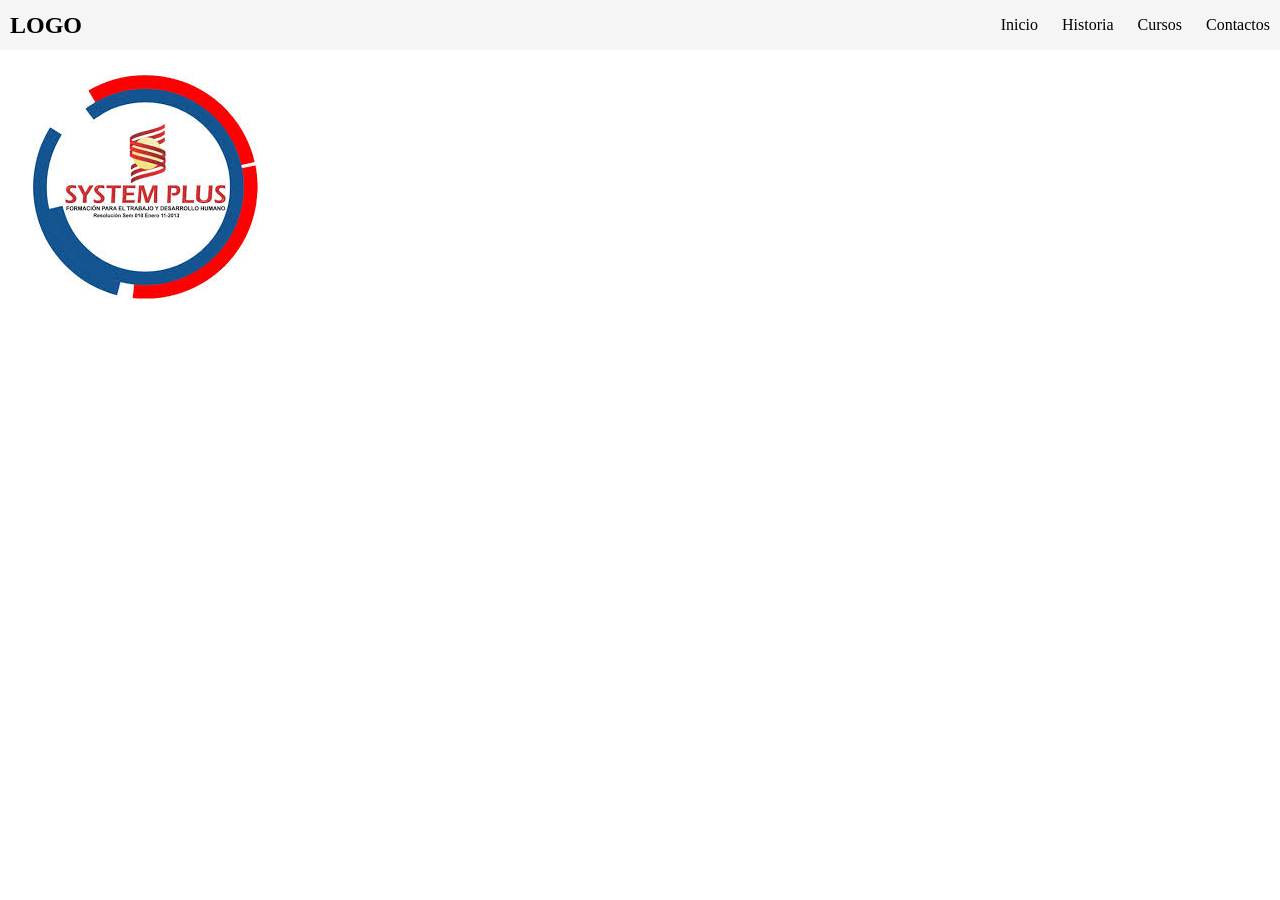
==== index.html @ 24cbaeaa "agregando mi parte: nikol" ====
<!DOCTYPE html>
<html lang="es">
<head>
    <meta charset="UTF-8">
    <meta name="viewport" content="width=device-width, initial-scale=1.0">
    <title>PROYECTO</title>
    <link rel="stylesheet" href="style.css">
</head>
<body>
    
    
    <!-- HEADER: FABIAN -->
    <header>
        <div class="titulo">
            <h1>LOGO</h1>
            <li>
                <a href="#">Inicio</a>
                <a href="#">Historia</a>
                <a href="#">Cursos</a>
                <a href="#">Contactos</a>
            </li>
        </div>
    </header>
    <!-- MAIN: NIKOL -->
    <main>
     <div class="biografia"></div>
     <img src="img/images.png">
     <p></p>
     
     
     

    </main>
    <!-- FOOTER: MIGUEL -->
    <footer></footer>

    <script src="script.js"></script>
</body>
</html>
---- style.css ----
*{
    margin: 0;
    padding: 0;
    box-sizing: border-box;
}

body{
    min-height: 100vh;
    display: flex;
    flex-direction: column;
}

header{
    width: 100%;
    height: 50px;
    background: whitesmoke;

}

.titulo{
    display: flex;
    justify-content: space-between;
    height: 50px;
    align-items: center;

}

h1{
    font-size: 24px;
    padding: 5px;
    margin-left: 5px;

}

li{
    list-style: none;
}

a{
    text-decoration: none;
    color: black;
    margin: 5px;
    padding: 5px;
}

a:hover{
    color: burlywood;
    font-weight: bold;
    cursor: pointer;
}
img{
 text-align: center;
 padding: 25px;
 position: relative;
 flex-direction: column;
 display: flex;
 transform: translateX(8px);
 

 
 
 
}
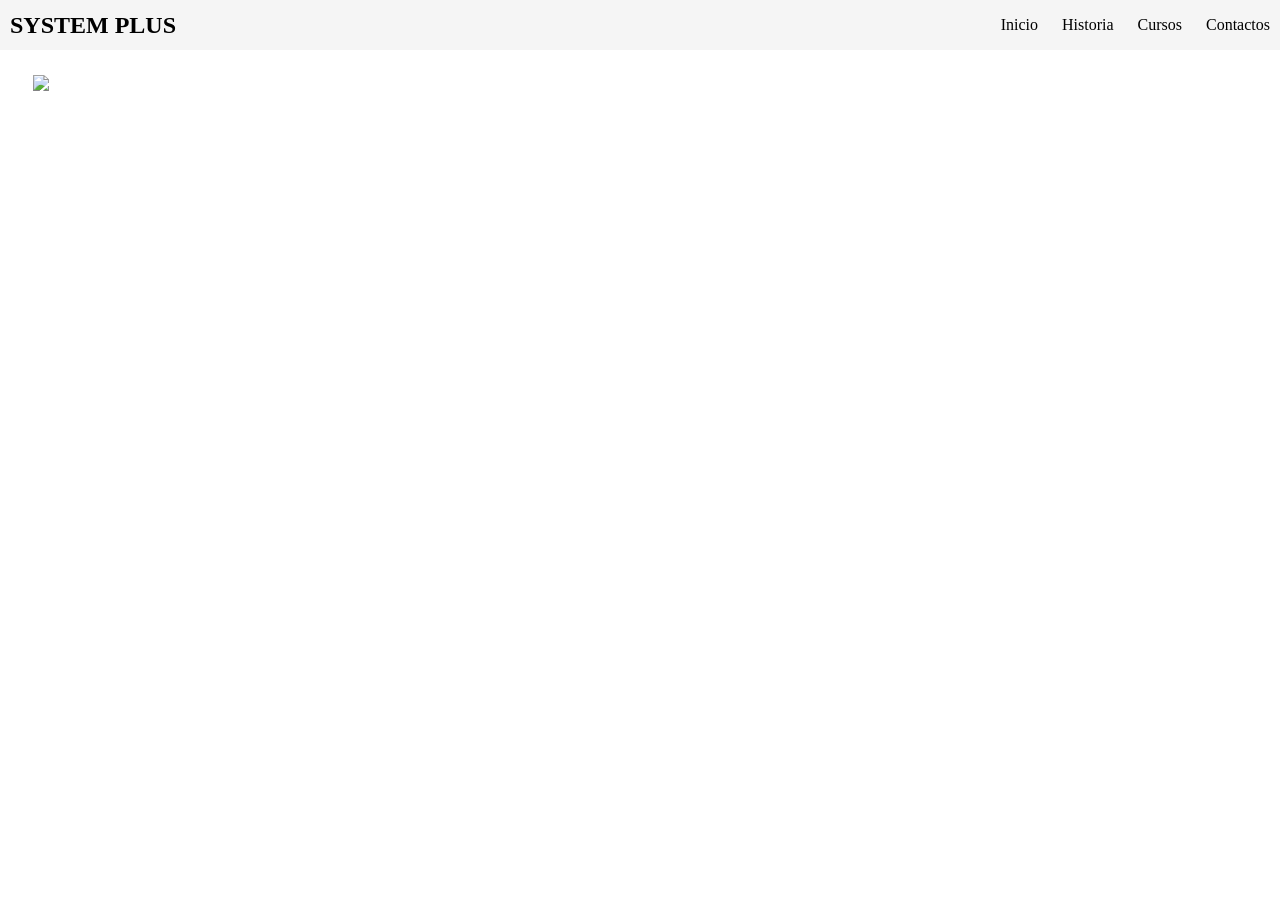
==== commit b822467e: "agregando parte nikol" ====
--- a/index.html
+++ b/index.html
@@ -12,7 +12,7 @@
     <!-- HEADER: FABIAN -->
     <header>
         <div class="titulo">
-            <h1>LOGO</h1>
+            <h1>SYSTEM PLUS</h1>
             <li>
                 <a href="#">Inicio</a>
                 <a href="#">Historia</a>
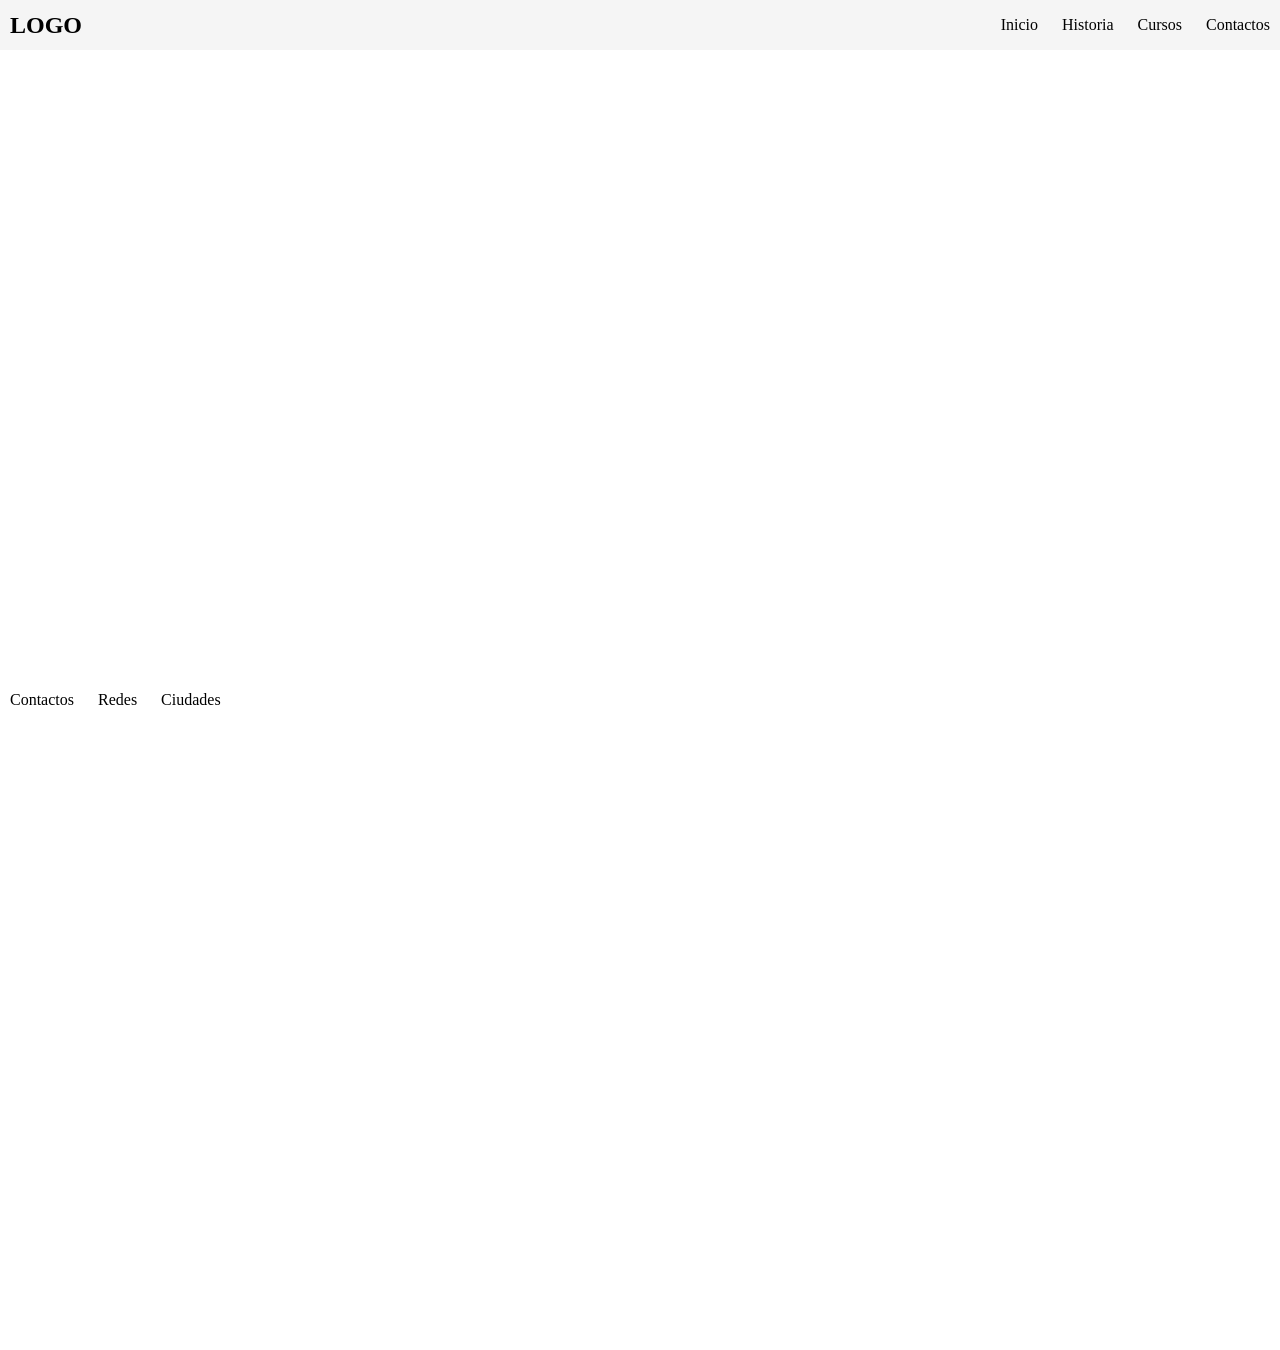
==== commit a7d5013d: "agregando parte miguel" ====
--- a/index.html
+++ b/index.html
@@ -12,7 +12,7 @@
     <!-- HEADER: FABIAN -->
     <header>
         <div class="titulo">
-            <h1>SYSTEM PLUS</h1>
+            <h1>LOGO</h1>
             <li>
                 <a href="#">Inicio</a>
                 <a href="#">Historia</a>
@@ -22,17 +22,17 @@
         </div>
     </header>
     <!-- MAIN: NIKOL -->
-    <main>
-     <div class="biografia"></div>
-     <img src="img/images.png">
-     <p></p>
-     
-     
-     
-
-    </main>
+    <main></main>
     <!-- FOOTER: MIGUEL -->
-    <footer></footer>
+    <footer>
+        <div class="piepag">
+           <li>
+            <a href="#">Contactos</a>
+            <a href="#">Redes</a>
+            <a href="#">Ciudades</a>
+           </li> 
+        </div>
+    </footer>
 
     <script src="script.js"></script>
 </body>
--- a/style.css
+++ b/style.css
@@ -48,16 +48,24 @@
     font-weight: bold;
     cursor: pointer;
 }
-img{
- text-align: center;
- padding: 25px;
- position: relative;
- flex-direction: column;
- display: flex;
- transform: translateX(8px);
- 
 
- 
- 
- 
-}+.footer{
+    min-height: 20vh;
+    display: flex;
+    flex-direction: column;
+}
+
+.piepag{
+    display: flex;
+    justify-content: space-between;
+    height: 1300px;
+    align-items: center;
+}
+
+.a{
+    text-decoration: none;
+    color: black;
+    margin: 200px;
+    padding: 200px;
+    space: 1000px;
+}
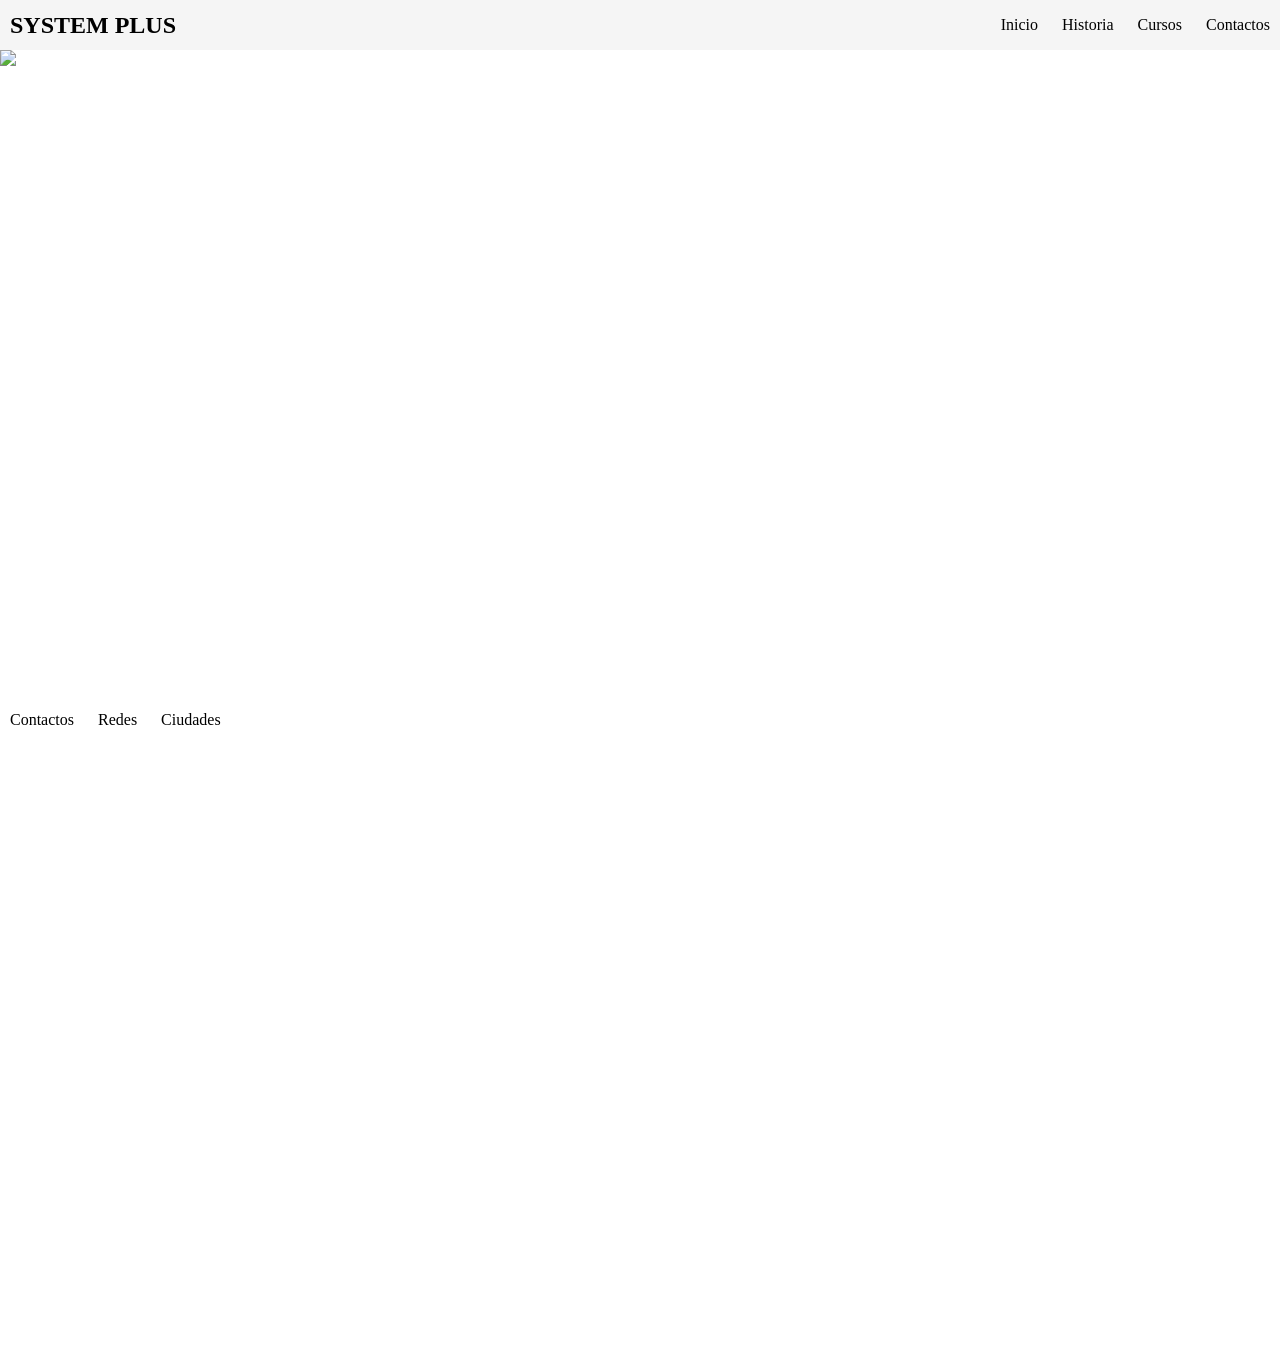
==== commit 97c2903a: "parte miguel" ====
--- a/index.html
+++ b/index.html
@@ -12,7 +12,7 @@
     <!-- HEADER: FABIAN -->
     <header>
         <div class="titulo">
-            <h1>LOGO</h1>
+            <h1>SYSTEM PLUS</h1>
             <li>
                 <a href="#">Inicio</a>
                 <a href="#">Historia</a>
@@ -22,7 +22,15 @@
         </div>
     </header>
     <!-- MAIN: NIKOL -->
-    <main></main>
+    <main>
+     <div class="biografia"></div>
+     <img src="img/images.png">
+     <p></p>
+     
+     
+     
+
+    </main>
     <!-- FOOTER: MIGUEL -->
     <footer>
         <div class="piepag">
--- a/style.css
+++ b/style.css
@@ -48,6 +48,7 @@
     font-weight: bold;
     cursor: pointer;
 }
+<<<<<<< HEAD
 
 .footer{
     min-height: 20vh;
@@ -69,3 +70,18 @@
     padding: 200px;
     space: 1000px;
 }
+=======
+img{
+ text-align: center;
+ padding: 25px;
+ position: relative;
+ flex-direction: column;
+ display: flex;
+ transform: translateX(8px);
+ 
+
+ 
+ 
+ 
+}
+>>>>>>> b822467ea1ca821b43734d642c6fcb60a45473a1
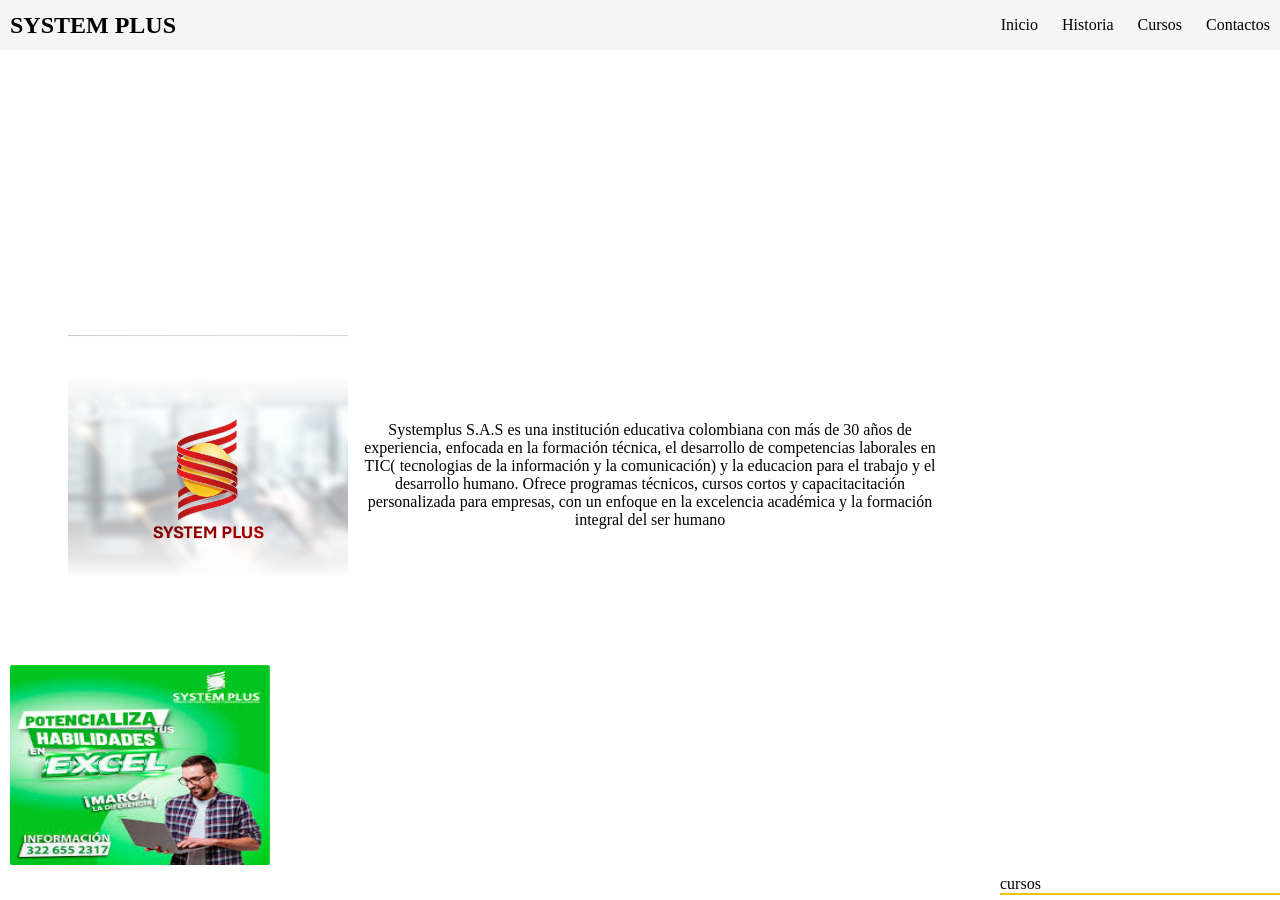
==== commit 412b73da: "actualizando main" ====
--- a/index.html
+++ b/index.html
@@ -23,24 +23,28 @@
     </header>
     <!-- MAIN: NIKOL -->
     <main>
-     <div class="biografia"></div>
-     <img src="img/images.png">
-     <p></p>
-     
-     
+     <div class="biografia">
+         <img src="img/imagen_main.jpg">
+         <p> Systemplus S.A.S es una institución educativa colombiana con más de 30 años de experiencia, enfocada en la formación técnica, el desarrollo de competencias laborales en TIC( tecnologias de la información y la comunicación) 
+            y la educacion para el trabajo y el desarrollo humano. 
+            Ofrece programas técnicos, cursos cortos y capacitacitación
+             personalizada para empresas, con un enfoque en la excelencia
+              académica y la formación integral del ser humano </p>
+
+     </div>
+     <div>
+        <img src="img/sistem.png" alt="" id="sistemplus">
+        <div class="linea">
+            <span> cursos </span>
+        </div>
+     </div>
+
+    
      
 
     </main>
     <!-- FOOTER: MIGUEL -->
-    <footer>
-        <div class="piepag">
-           <li>
-            <a href="#">Contactos</a>
-            <a href="#">Redes</a>
-            <a href="#">Ciudades</a>
-           </li> 
-        </div>
-    </footer>
+    <footer></footer>
 
     <script src="script.js"></script>
 </body>
--- a/style.css
+++ b/style.css
@@ -48,40 +48,49 @@
     font-weight: bold;
     cursor: pointer;
 }
-<<<<<<< HEAD
 
-.footer{
-    min-height: 20vh;
+main{
+    flex:1;
     display: flex;
-    flex-direction: column;
-}
-
-.piepag{
-    display: flex;
-    justify-content: space-between;
-    height: 1300px;
+    justify-content: center;
     align-items: center;
 }
 
-.a{
-    text-decoration: none;
-    color: black;
-    margin: 200px;
-    padding: 200px;
-    space: 1000px;
+.biografia{
+    flex: 1;
+    width: 80%;
+    height: 350px;
+    display: flex;
+    justify-content: center;
+    align-items: center;
 }
-=======
+
 img{
  text-align: center;
- padding: 25px;
+ padding: 10px;
  position: relative;
  flex-direction: column;
  display: flex;
  transform: translateX(8px);
+ width: 300px;
  
+}
+p{
+width: 60%;
+text-align: center;
+}
 
  
- 
- 
+#sistemplus{
+ width: 280px;
+ height: 220px;
+ border-radius: 12px;
+ transform: translateX(-1000px);
+ margin-top: 600px;
 }
->>>>>>> b822467ea1ca821b43734d642c6fcb60a45473a1
+.linea{
+    content: ;
+    flex: 1;
+    border-bottom: 2px solid #f1c40f;
+}
+
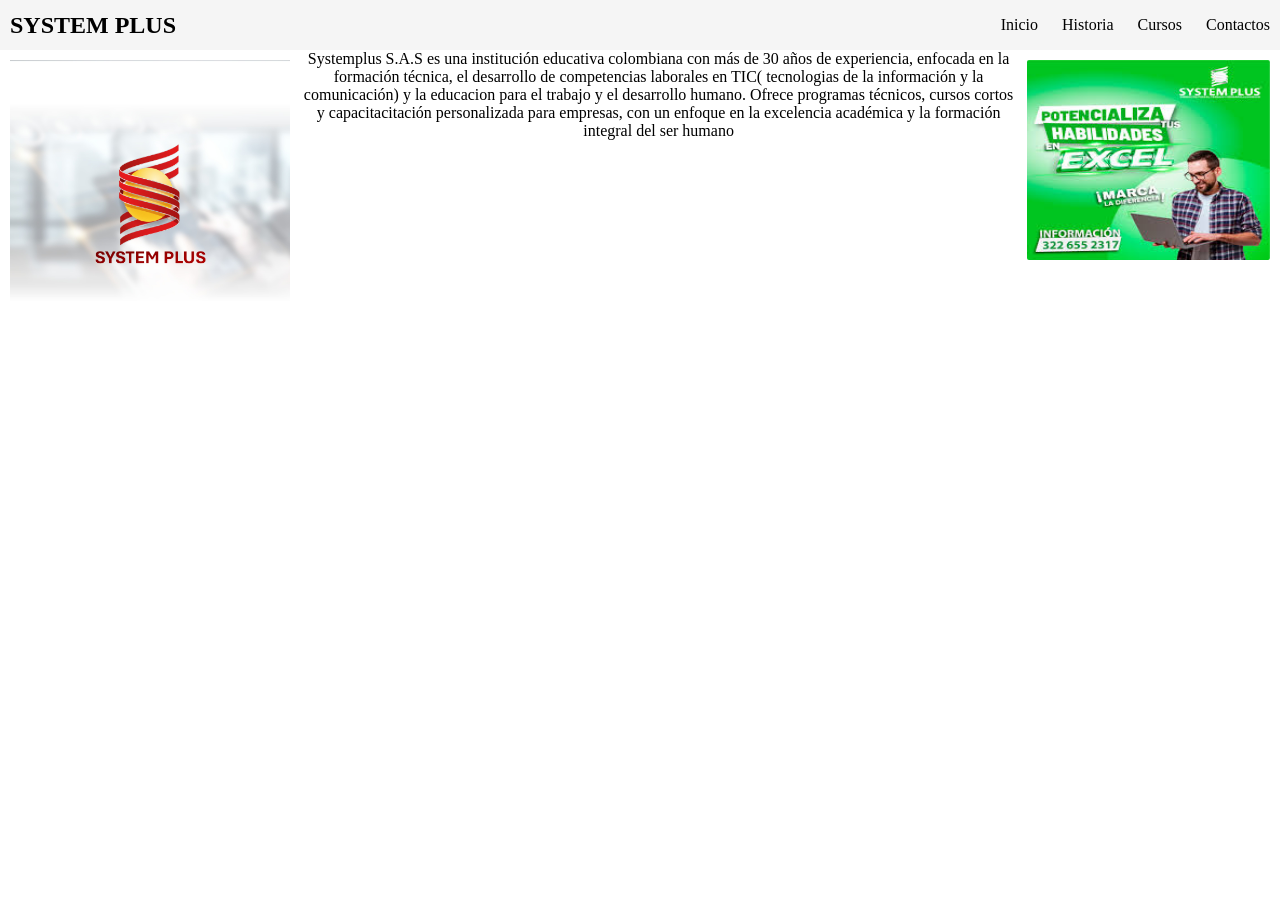
==== commit 8d93844a: "actualizando main" ====
--- a/index.html
+++ b/index.html
@@ -23,25 +23,18 @@
     </header>
     <!-- MAIN: NIKOL -->
     <main>
-     <div class="biografia">
-         <img src="img/imagen_main.jpg">
-         <p> Systemplus S.A.S es una institución educativa colombiana con más de 30 años de experiencia, enfocada en la formación técnica, el desarrollo de competencias laborales en TIC( tecnologias de la información y la comunicación) 
-            y la educacion para el trabajo y el desarrollo humano. 
-            Ofrece programas técnicos, cursos cortos y capacitacitación
-             personalizada para empresas, con un enfoque en la excelencia
-              académica y la formación integral del ser humano </p>
-
-     </div>
-     <div>
-        <img src="img/sistem.png" alt="" id="sistemplus">
-        <div class="linea">
-            <span> cursos </span>
+        <div class="uno">
+             <img src="img/imagen_main.jpg">
+            <p> Systemplus S.A.S es una institución educativa colombiana con más de 30 años de experiencia, enfocada en la formación técnica, el desarrollo de competencias laborales en TIC( tecnologias de la información y la comunicación) 
+                y la educacion para el trabajo y el desarrollo humano. 
+                Ofrece programas técnicos, cursos cortos y capacitacitación
+                personalizada para empresas, con un enfoque en la excelencia
+                académica y la formación integral del ser humano 
+            </p>
+        <div>
+        </div class="dos">
+            <img src="img/sistem.png" alt="" id="sistemplus">
         </div>
-     </div>
-
-    
-     
-
     </main>
     <!-- FOOTER: MIGUEL -->
     <footer></footer>
--- a/style.css
+++ b/style.css
@@ -52,17 +52,17 @@
 main{
     flex:1;
     display: flex;
-    justify-content: center;
+    flex-direction: column;
     align-items: center;
 }
 
-.biografia{
-    flex: 1;
-    width: 80%;
-    height: 350px;
+
+.uno{
     display: flex;
-    justify-content: center;
-    align-items: center;
+}
+
+.dos{
+  
 }
 
 img{
@@ -71,7 +71,6 @@
  position: relative;
  flex-direction: column;
  display: flex;
- transform: translateX(8px);
  width: 300px;
  
 }
@@ -85,12 +84,6 @@
  width: 280px;
  height: 220px;
  border-radius: 12px;
- transform: translateX(-1000px);
- margin-top: 600px;
-}
-.linea{
-    content: ;
-    flex: 1;
-    border-bottom: 2px solid #f1c40f;
+ 
 }
 
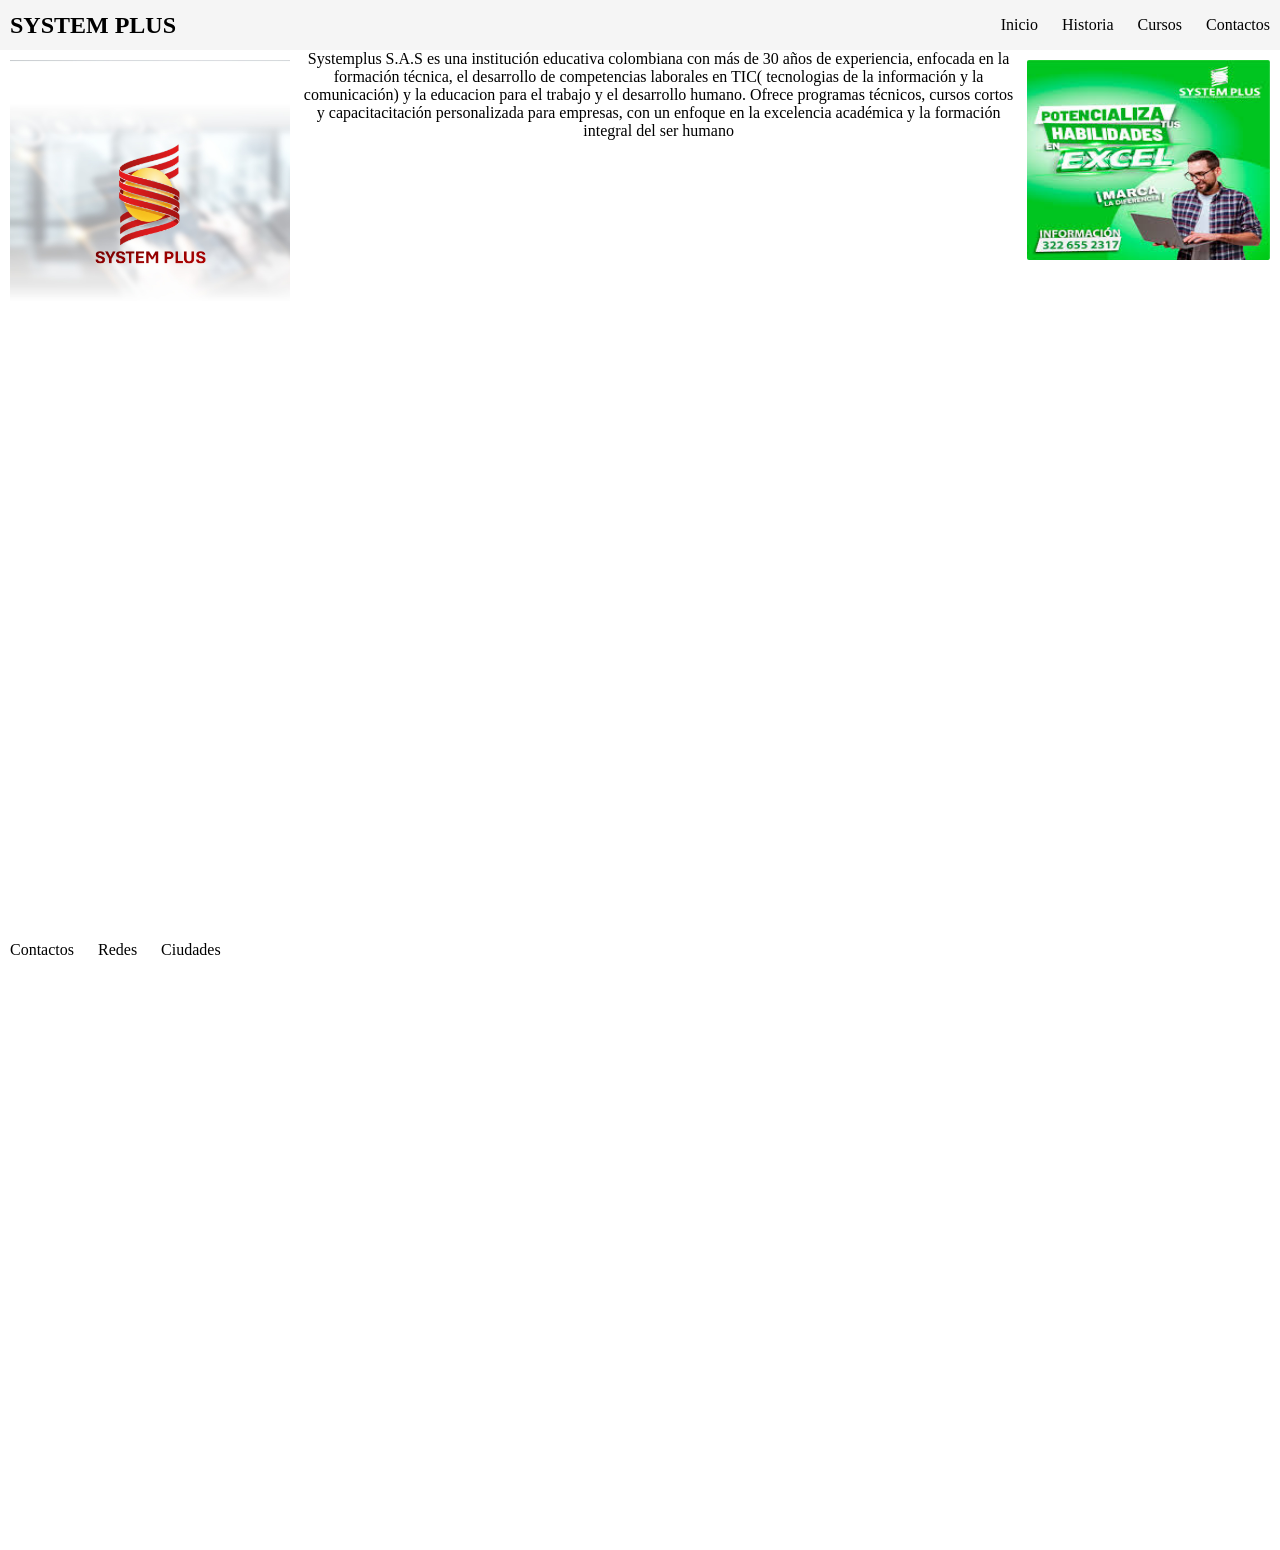
==== commit f45a96d7: "parte nikol, avances" ====
--- a/index.html
+++ b/index.html
@@ -37,7 +37,15 @@
         </div>
     </main>
     <!-- FOOTER: MIGUEL -->
-    <footer></footer>
+    <footer>
+        <div class="piepag">
+           <li>
+            <a href="#">Contactos</a>
+            <a href="#">Redes</a>
+            <a href="#">Ciudades</a>
+           </li> 
+        </div>
+    </footer>
 
     <script src="script.js"></script>
 </body>
--- a/style.css
+++ b/style.css
@@ -61,8 +61,25 @@
     display: flex;
 }
 
-.dos{
   
+.footer{
+    min-height: 60vh;
+    display: flex;
+    flex-direction: column;
+}
+
+.piepag{
+    display: flex;
+    justify-content: space-between;
+    height: 1200px;
+    align-items: center;
+}
+
+.a{
+    text-decoration: none;
+    color: black;
+    margin: 10px;
+    padding: 10px;
 }
 
 img{
@@ -71,9 +88,11 @@
  position: relative;
  flex-direction: column;
  display: flex;
+
  width: 300px;
  
 }
+
 p{
 width: 60%;
 text-align: center;
@@ -87,3 +106,4 @@
  
 }
 
+
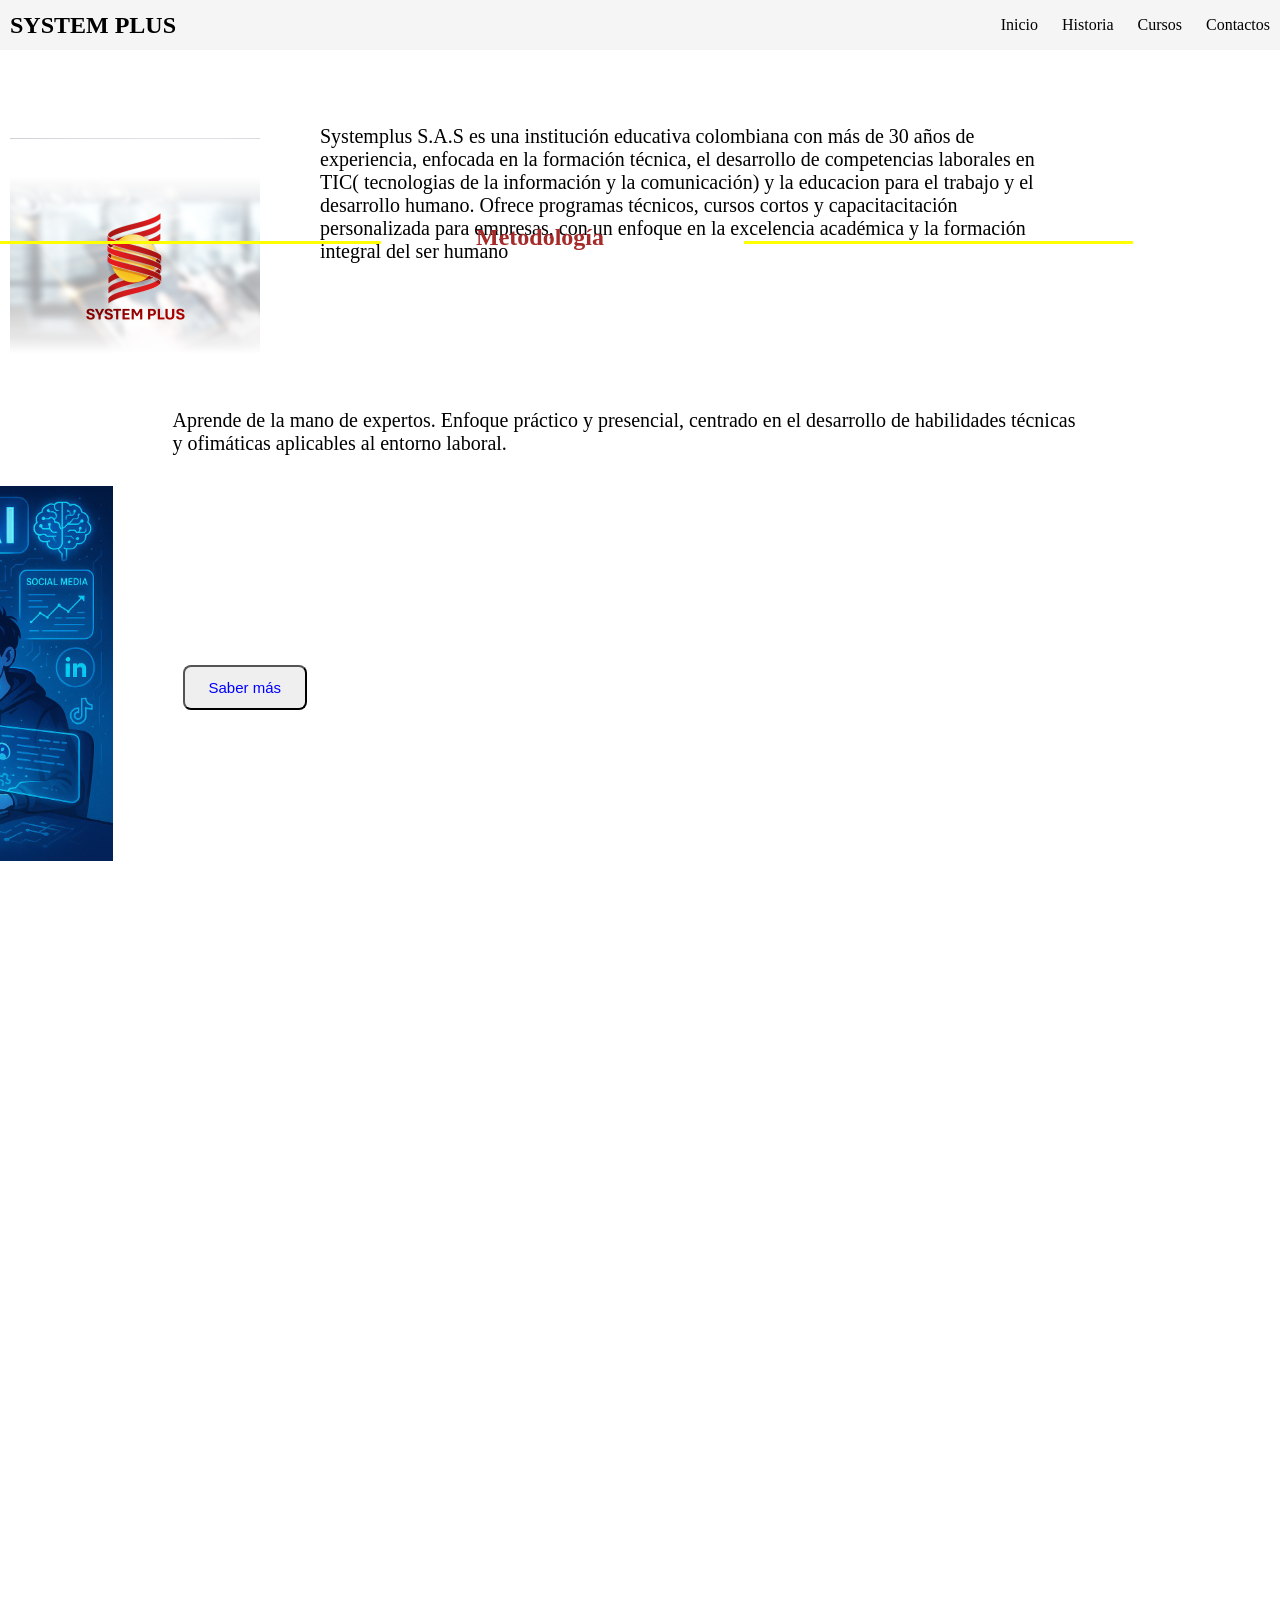
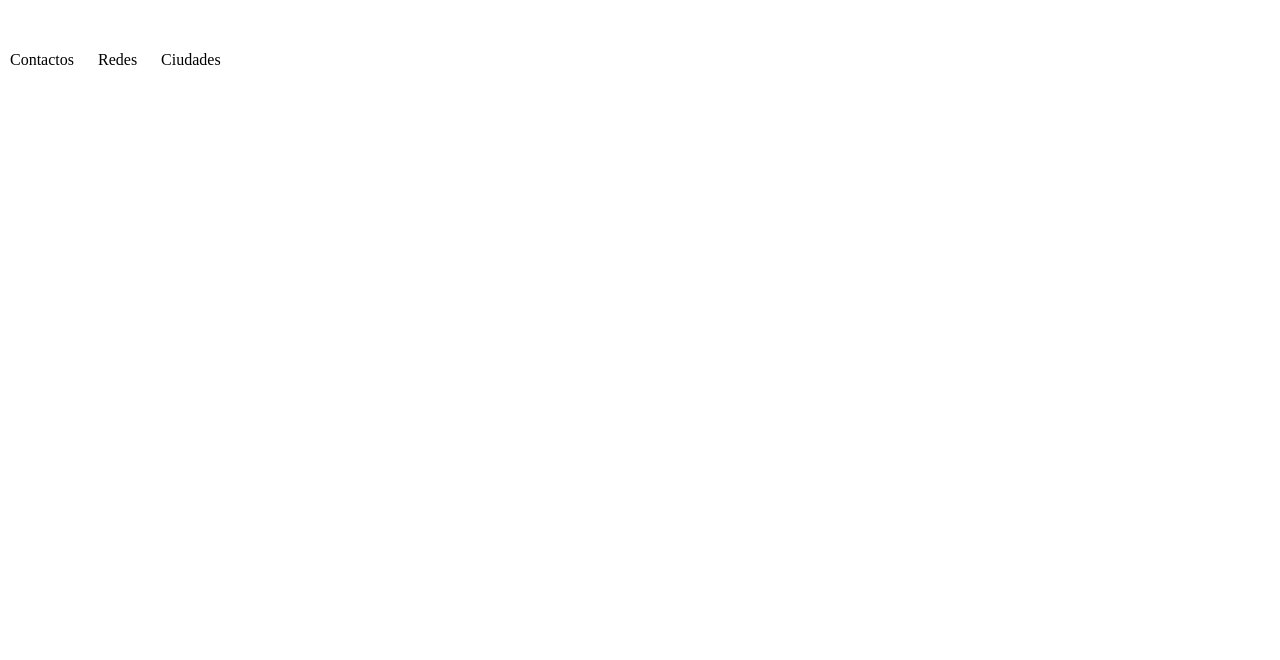
==== commit 4153ffb5: "actualizando main" ====
--- a/index.html
+++ b/index.html
@@ -31,10 +31,20 @@
                 personalizada para empresas, con un enfoque en la excelencia
                 académica y la formación integral del ser humano 
             </p>
-        <div>
-        </div class="dos">
-            <img src="img/sistem.png" alt="" id="sistemplus">
         </div>
+        <div class="dos">
+             
+            <img src="img/tecnologia.jpeg" id="tecnologia">
+            <div class="contenedor-titulo">
+            <span class="linea"></span>
+            <h2 class="texto-logo">Metodología</h2>
+            <span class="linea"></span>   
+        </div>
+        <p class="texto-dos">Aprende de la mano de  expertos. Enfoque práctico 
+            y presencial, centrado en el desarrollo de habilidades técnicas
+             y ofimáticas aplicables al entorno laboral.
+        </p>
+        <button class="boton">Saber más</button>
     </main>
     <!-- FOOTER: MIGUEL -->
     <footer>
--- a/style.css
+++ b/style.css
@@ -83,27 +83,74 @@
 }
 
 img{
- text-align: center;
  padding: 10px;
  position: relative;
  flex-direction: column;
  display: flex;
-
- width: 300px;
+ width: 270px;
+ margin-top: 78px;
  
 }
 
 p{
 width: 60%;
-text-align: center;
+margin:0 auto;
+padding: 20px;
+margin-top: 55px;
+font-size: 20px;
+margin-left: 30px;
 }
 
- 
-#sistemplus{
- width: 280px;
- height: 220px;
- border-radius: 12px;
- 
+#tecnologia{
+  float: left;
+  margin-top: 170;
+  margin-right: 145vh;
 }
 
+.contenedor-titulo{
+ display: flex;
+ align-items: center;
+ text-align: center;
+ width: 80%;
+ margin: 20px;
+}
+.texto-logo{
+ color: brown;
+ margin: 20px;
+ font-family: serif;
+ font-weight: bold;
+ white-space: nowrap;
+ margin-top: -139vh;
+ margin-left: 95px;
+ 
 
+}
+.linea{
+ height: 3px;
+ background-color: yellow;
+ flex: 3;
+ position: relative;
+ top: -70vh;
+ margin-left: 120px;
+
+
+}
+
+.texto-dos{
+  position: relative;
+  top: -60vh;
+  margin-left: 300px;
+  font-size: 20px;
+  width: 60%;
+}
+.boton{
+ color: blue;
+ padding: 12px 24px;
+ border-radius: 8px;
+ cursor: pointer;
+ font-size: 15px;
+ position: relative;
+ top: -350px;
+ margin-left: 330px;
+ 
+}
